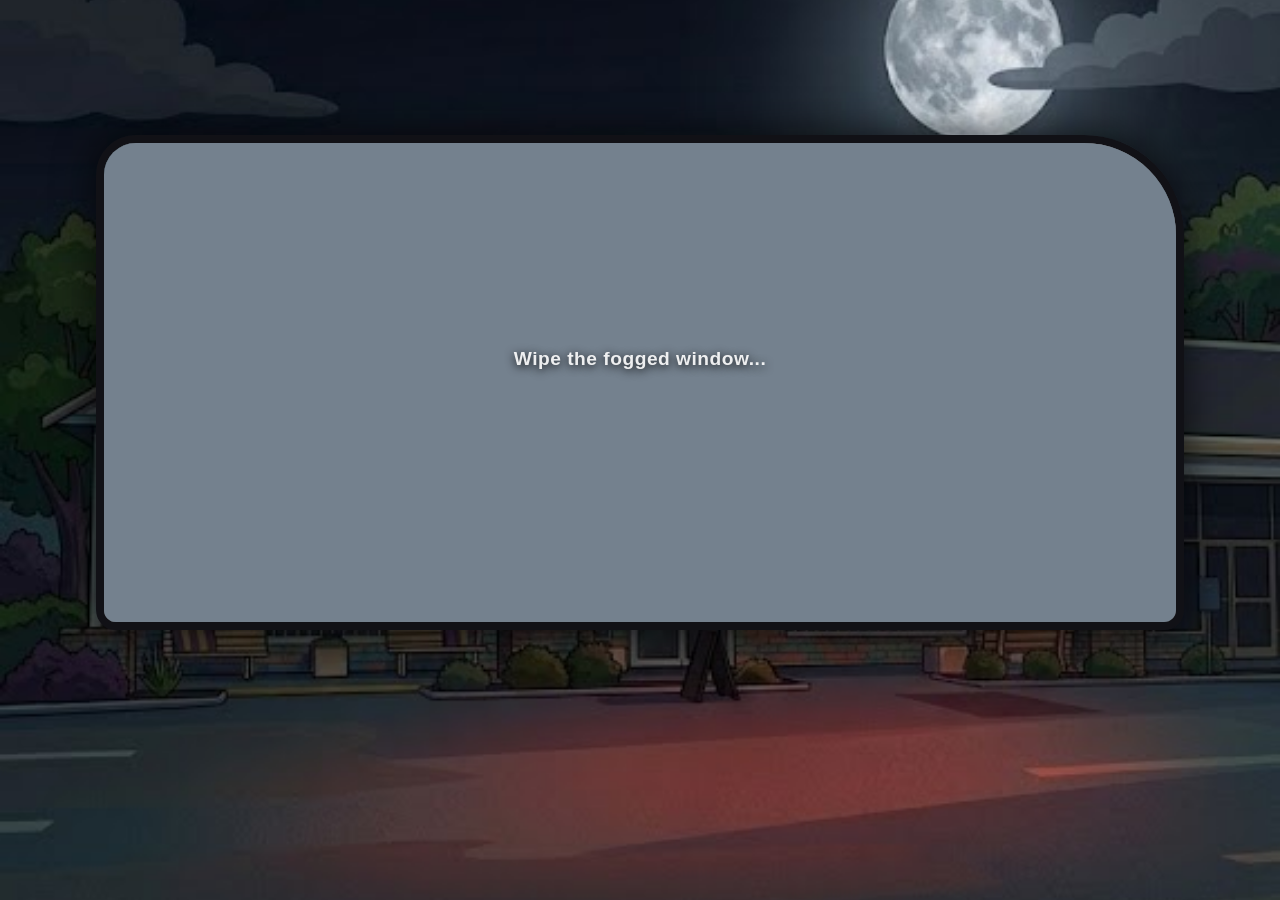
==== chapter1.html @ 4c4a858a "some text, image, and index" ====
<!DOCTYPE html>
<html lang="en">
<head>
    <meta charset="UTF-8">
    <meta name="viewport" content="width=device-width, initial-scale=1.0, maximum-scale=1.0, user-scalable=no">
    <title>Chapter 1 – The Spark</title>
    <style>
        * { box-sizing: border-box; margin: 0; padding: 0; -webkit-user-select: none; user-select: none; -webkit-tap-highlight-color: transparent; }
        body, html { width: 100%; height: 100%; background-color: #000000; font-family: -apple-system, BlinkMacSystemFont, "Segoe UI", Roboto, sans-serif; overflow: hidden; }
        .scene { position: absolute; top: 0; left: 0; width: 100%; height: 100%; transition: opacity 1.5s ease-in-out; opacity: 1; z-index: 1; }
        .scene.hidden { opacity: 0; pointer-events: none; z-index: -1; }
        #scene-fog { background-image: url('djs.png'); background-repeat: no-repeat; background-position: center center; background-size: cover; display: flex; justify-content: center; align-items: center; overflow: hidden; }
        .window-frame { position: absolute; width: 85%; height: 55%; top: 15%; left: 7.5%; border-radius: 40px 100px 20px 20px; border: 8px solid #111116; box-shadow: inset 0 0 20px rgba(0,0,0,0.9), 0 0 40px rgba(0,0,0,0.7); overflow: hidden; background-image: url('truck.png'); background-size: cover; background-position: center; }
        #fogCanvas { position: absolute; top: 0; left: 0; width: 100%; height: 100%; touch-action: none; outline: none; }
        .instruction-overlay { position: absolute; top: 45%; left: 50%; transform: translate(-50%, -50%); color: rgba(255,255,255,0.9); font-size: 1.2rem; font-weight: bold; text-align: center; pointer-events: none; transition: opacity 0.3s ease; text-shadow: 0 2px 10px rgba(0,0,0,0.9); width: 80%; letter-spacing: 0.5px; z-index: 3; }
        #scene-reveal { background: linear-gradient(to bottom, #1a1a24, #0d0d13); display: flex; flex-direction: column; align-items: center; padding: 40px 20px; overflow-y: auto; }
        .memory-photo { width: 90%; max-width: 320px; border-radius: 12px; box-shadow: 0 8px 20px rgba(0,0,0,0.6); margin-bottom: 30px; border: 4px solid #fff; object-fit: cover; }
        .story-text { color: #e2e8f0; font-size: 1.1rem; line-height: 1.6; text-align: center; max-width: 95%; margin-bottom: 40px; -webkit-user-select: text; user-select: text; }
        .mozz-btn { width: 120px; height: auto; cursor: pointer; filter: drop-shadow(0 4px 8px rgba(0,0,0,0.5)); transition: transform 0.2s; margin-bottom: 40px; }
        .mozz-btn:active { transform: scale(0.9); }
        .hint-text { color: #ff477e; font-size: 0.9rem; font-weight: bold; margin-bottom: 10px; text-transform: uppercase; letter-spacing: 1px; }
    </style>
    <script src="script.js" defer></script>
</head>
<body>
    <div class="scene" id="scene-fog">
        <div class="window-frame" id="windowFrame">
            <div class="instruction-overlay" id="instruction">Wipe the fogged window...</div>
            <canvas id="fogCanvas"></canvas>
        </div>
    </div>
    <div class="scene hidden" id="scene-reveal">
        <img src="truck.png" alt="In the truck" class="memory-photo">
        <p class="story-text">
            pookie, if you would have told me that night that we wouldve gotten all the way from djs to sitting on that jetti together, I wouldve told you your bat shit. I had no idea what I expected you to say when I told you I had a crush on you. I half expected to get slapped me thinks. but when you leaned over to kiss me to shut me up, you rocked my world. not only that, but you changed my life for the better more than I ever could've imagined :D.
        </p>
        <p class="hint-text">Tap the Mozz Stick</p>
        <img src="mozzstick.png" alt="Next Chapter" class="mozz-btn" onclick="goToChapter2()">
    </div>
</body>
</html>
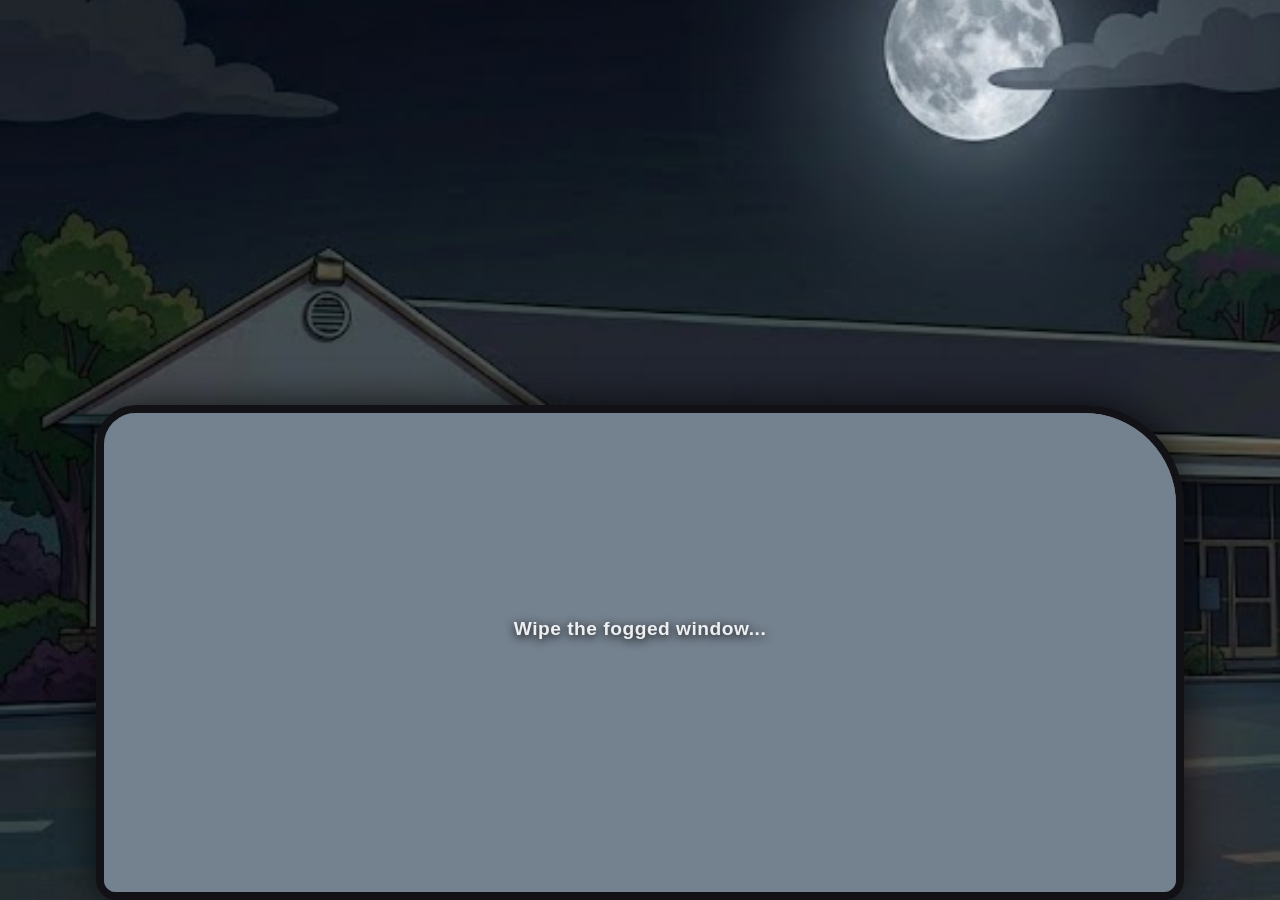
==== commit 82d8f3e1: "final v1" ====
--- a/chapter1.html
+++ b/chapter1.html
@@ -10,7 +10,7 @@
         .scene { position: absolute; top: 0; left: 0; width: 100%; height: 100%; transition: opacity 1.5s ease-in-out; opacity: 1; z-index: 1; }
         .scene.hidden { opacity: 0; pointer-events: none; z-index: -1; }
         #scene-fog { background-image: url('djs.png'); background-repeat: no-repeat; background-position: center center; background-size: cover; display: flex; justify-content: center; align-items: center; overflow: hidden; }
-        .window-frame { position: absolute; width: 85%; height: 55%; top: 15%; left: 7.5%; border-radius: 40px 100px 20px 20px; border: 8px solid #111116; box-shadow: inset 0 0 20px rgba(0,0,0,0.9), 0 0 40px rgba(0,0,0,0.7); overflow: hidden; background-image: url('truck.png'); background-size: cover; background-position: center; }
+        .window-frame { position: absolute; width: 85%; height: 55%; top: auto; bottom: 0; left: 7.5%;  border-radius: 40px 100px 20px 20px; border: 8px solid #111116; box-shadow: inset 0 0 20px rgba(0,0,0,0.9), 0 0 40px rgba(0,0,0,0.7); overflow: hidden; background-image: url('truck.png'); background-size: cover; background-position: center; }
         #fogCanvas { position: absolute; top: 0; left: 0; width: 100%; height: 100%; touch-action: none; outline: none; }
         .instruction-overlay { position: absolute; top: 45%; left: 50%; transform: translate(-50%, -50%); color: rgba(255,255,255,0.9); font-size: 1.2rem; font-weight: bold; text-align: center; pointer-events: none; transition: opacity 0.3s ease; text-shadow: 0 2px 10px rgba(0,0,0,0.9); width: 80%; letter-spacing: 0.5px; z-index: 3; }
         #scene-reveal { background: linear-gradient(to bottom, #1a1a24, #0d0d13); display: flex; flex-direction: column; align-items: center; padding: 40px 20px; overflow-y: auto; }
@@ -32,7 +32,7 @@
     <div class="scene hidden" id="scene-reveal">
         <img src="truck.png" alt="In the truck" class="memory-photo">
         <p class="story-text">
-            pookie, if you would have told me that night that we wouldve gotten all the way from djs to sitting on that jetti together, I wouldve told you your bat shit. I had no idea what I expected you to say when I told you I had a crush on you. I half expected to get slapped me thinks. but when you leaned over to kiss me to shut me up, you rocked my world. not only that, but you changed my life for the better more than I ever could've imagined :D.
+            I had no idea what I expected you to say when I told you I had a crush on you. I half expected to get slapped me thinks. but when you leaned over to kiss me to shut me up, you rocked my world. not only that, but you changed my life for the better more than I ever could've imagined :D.
         </p>
         <p class="hint-text">Tap the Mozz Stick</p>
         <img src="mozzstick.png" alt="Next Chapter" class="mozz-btn" onclick="goToChapter2()">
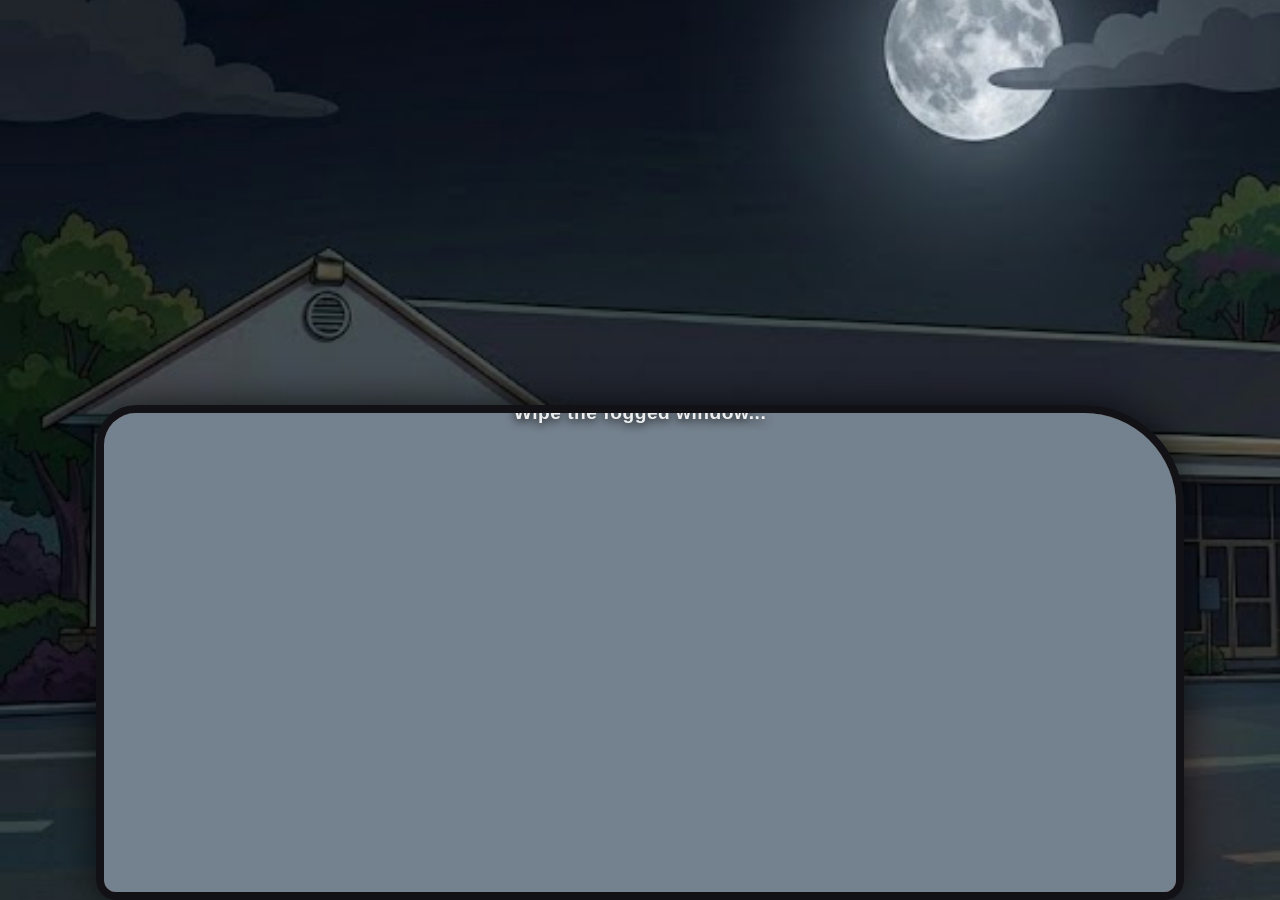
==== commit e63869a9: "final v2" ====
--- a/chapter1.html
+++ b/chapter1.html
@@ -12,7 +12,7 @@
         #scene-fog { background-image: url('djs.png'); background-repeat: no-repeat; background-position: center center; background-size: cover; display: flex; justify-content: center; align-items: center; overflow: hidden; }
         .window-frame { position: absolute; width: 85%; height: 55%; top: auto; bottom: 0; left: 7.5%;  border-radius: 40px 100px 20px 20px; border: 8px solid #111116; box-shadow: inset 0 0 20px rgba(0,0,0,0.9), 0 0 40px rgba(0,0,0,0.7); overflow: hidden; background-image: url('truck.png'); background-size: cover; background-position: center; }
         #fogCanvas { position: absolute; top: 0; left: 0; width: 100%; height: 100%; touch-action: none; outline: none; }
-        .instruction-overlay { position: absolute; top: 45%; left: 50%; transform: translate(-50%, -50%); color: rgba(255,255,255,0.9); font-size: 1.2rem; font-weight: bold; text-align: center; pointer-events: none; transition: opacity 0.3s ease; text-shadow: 0 2px 10px rgba(0,0,0,0.9); width: 80%; letter-spacing: 0.5px; z-index: 3; }
+        .instruction-overlay { position: absolute; top: auto; left: 50%; transform: translate(-50%, -50%); color: rgba(255,255,255,0.9); font-size: 1.2rem; font-weight: bold; text-align: center; pointer-events: none; transition: opacity 0.3s ease; text-shadow: 0 2px 10px rgba(0,0,0,0.9); width: 80%; letter-spacing: 0.5px; z-index: 3; }
         #scene-reveal { background: linear-gradient(to bottom, #1a1a24, #0d0d13); display: flex; flex-direction: column; align-items: center; padding: 40px 20px; overflow-y: auto; }
         .memory-photo { width: 90%; max-width: 320px; border-radius: 12px; box-shadow: 0 8px 20px rgba(0,0,0,0.6); margin-bottom: 30px; border: 4px solid #fff; object-fit: cover; }
         .story-text { color: #e2e8f0; font-size: 1.1rem; line-height: 1.6; text-align: center; max-width: 95%; margin-bottom: 40px; -webkit-user-select: text; user-select: text; }
